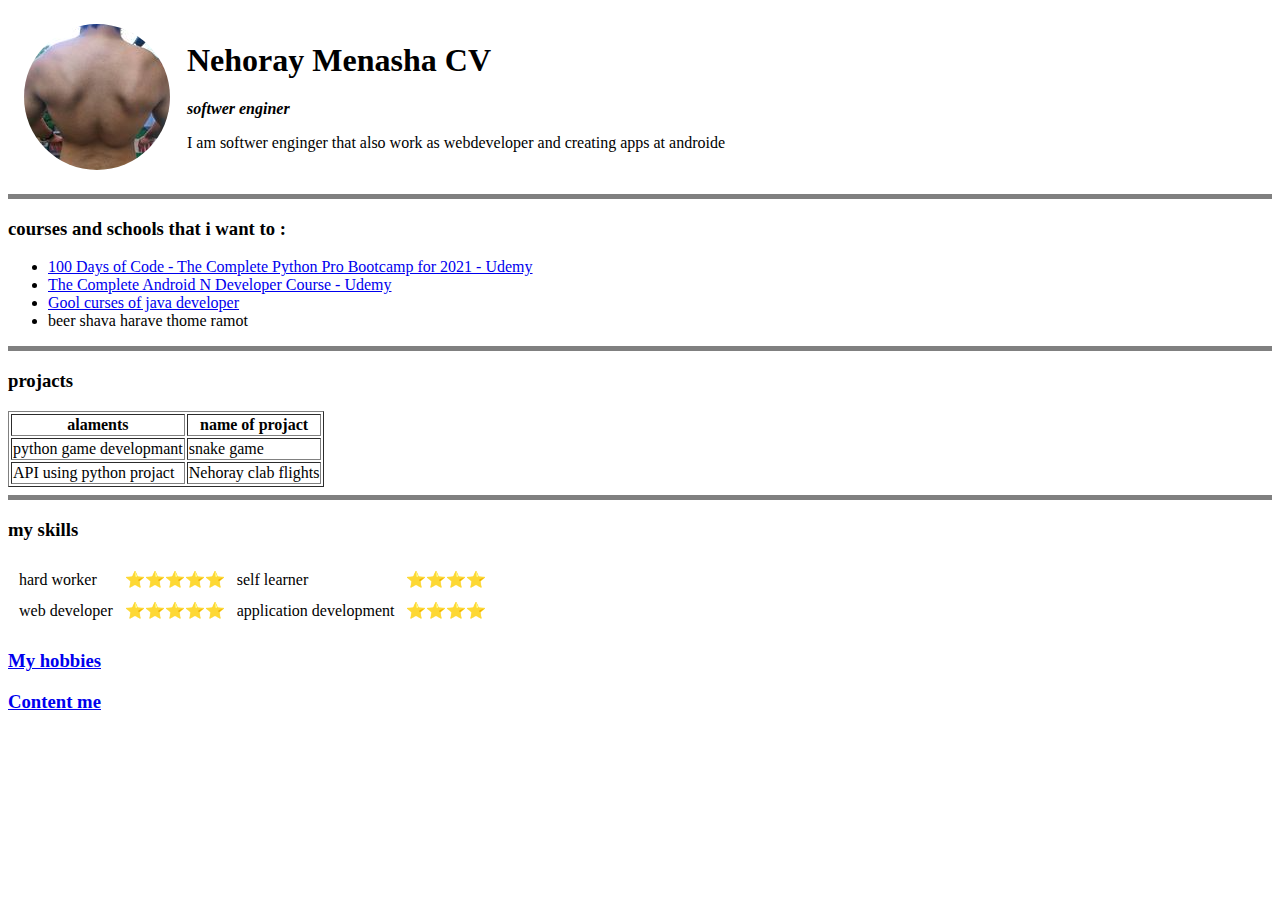
==== index.html @ 821edc81 "add cv data files" ====
<html>
  <head>
      <meta charset=utf-8 >
      <title>
          my first wab site
      </title>
  </head>
  <body>
  <table cellspacing="15"> <tr><td><img src="circle-cropped.png" alt="Nehoray profile pic"></td>
    <td><h1>Nehoray Menasha CV</h1>
    <p>
        <i>
            <strong>
            softwer enginer
            </strong>
        </i>
    </p>
    <p>
        I am softwer enginger that also work as webdeveloper and creating apps at androide
    </p></td></tr></table>

    <hr size="5" noshade>
    <h3>
        courses and schools that i want to :
    </h3>
    <ul>
        <li><a href = "https://www.udemy.com/course/100-days-of-code/">100 Days of Code - The Complete Python Pro Bootcamp for 2021 - Udemy</a></li>
        <li><a href = "https://www.udemy.com/course/complete-android-n-developer-course/">The Complete Android N Developer Course - Udemy</a></li>
        <li><a href = "https://bagrut.gool.co.il/%D7%9B%D7%9C%D7%9C%D7%99/%D7%9E%D7%91%D7%95%D7%90-%D7%9C%D7%9E%D7%93%D7%A2%D7%99-%D7%94%D7%9E%D7%97%D7%A9%D7%91-%D7%91%D7%A9%D7%A4%D7%AA-JAVA">Gool curses of java developer</a></li>
        <li>beer shava harave thome ramot</li>
    </ul>
  <hr size="5" noshade>
    <h3>projacts</h3>
  <table border="1">
    <thead>
    <tr><th>alaments</th>
    <th>name of projact</th></tr>
    </thead>
    <tbody>
      <tr>
          <td>python game developmant</td>
          <td>snake game</td>
      </tr>
      <tr>
          <td>API using python projact</td>
          <td>Nehoray clab flights</td>
      </tr>
    </tbody>
  </table>
  <hr size="5" noshade>
  <h3>my skills</h3>
  <table cellspacing="10">
      <tbody>
      <tr>
          <td>hard worker</td>
          <td>⭐⭐⭐⭐⭐</td>
          <td>self learner</td>
          <td>⭐⭐⭐⭐</td>
      </tr>

      <tr>
          <td>web developer</td>
          <td>⭐⭐⭐⭐⭐</td>
          <td>application development</td>
          <td>⭐⭐⭐⭐</td>
      </tr>
      </tbody>
  </table>
    <h3><a href = "hobbis.html">My hobbies</a></h3>
    <h3><a href="content me.html">Content me</a></h3>
  </body>
</html>
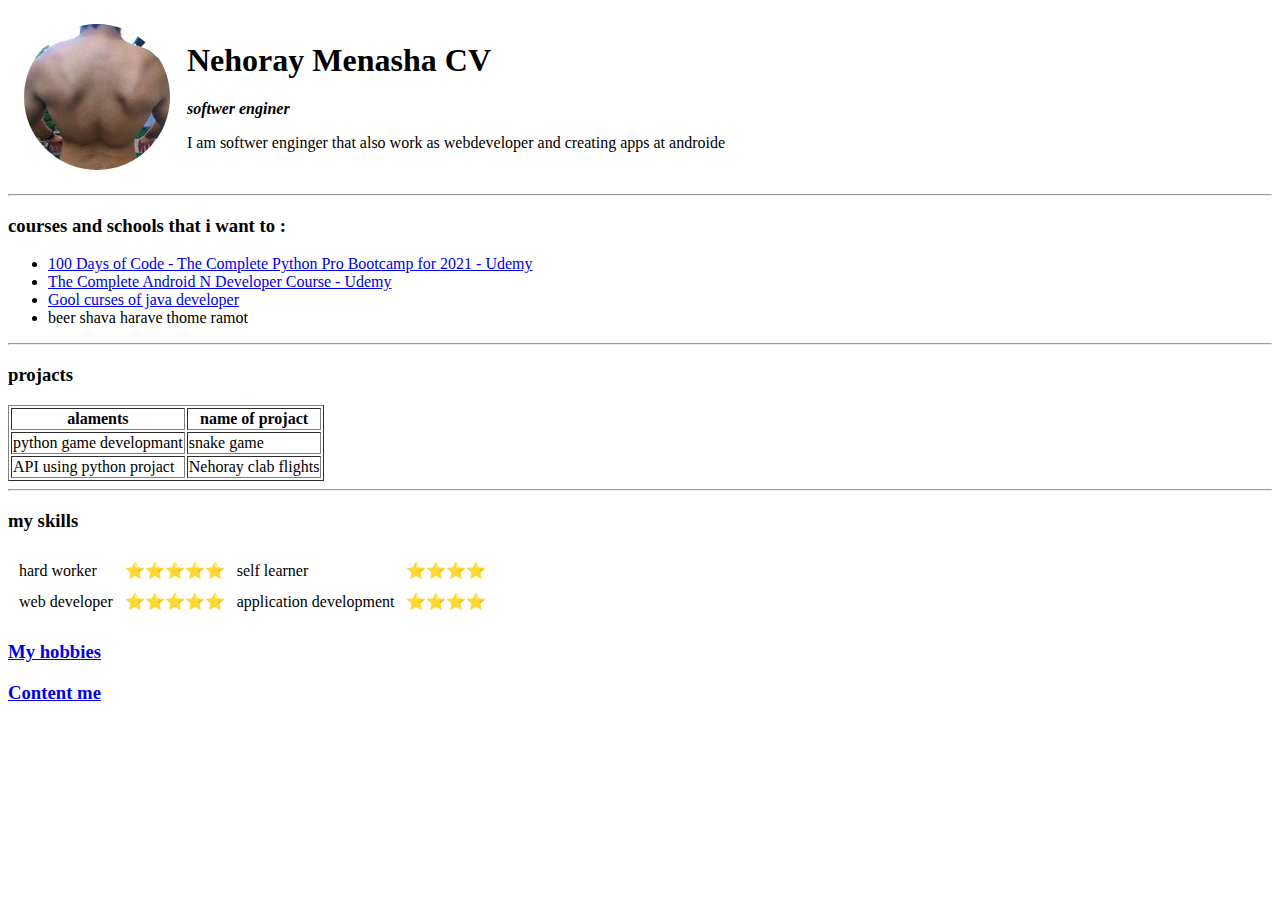
==== commit 3f8880c7: "Update index.html" ====
--- a/index.html
+++ b/index.html
@@ -4,6 +4,7 @@
       <title>
           my first wab site
       </title>
+      <link rel="stylesheet" href="styles.css">
   </head>
   <body>
   <table cellspacing="15"> <tr><td><img src="circle-cropped.png" alt="Nehoray profile pic"></td>
@@ -18,8 +19,7 @@
     <p>
         I am softwer enginger that also work as webdeveloper and creating apps at androide
     </p></td></tr></table>
-
-    <hr size="5" noshade>
+    <hr>
     <h3>
         courses and schools that i want to :
     </h3>
@@ -29,7 +29,7 @@
         <li><a href = "https://bagrut.gool.co.il/%D7%9B%D7%9C%D7%9C%D7%99/%D7%9E%D7%91%D7%95%D7%90-%D7%9C%D7%9E%D7%93%D7%A2%D7%99-%D7%94%D7%9E%D7%97%D7%A9%D7%91-%D7%91%D7%A9%D7%A4%D7%AA-JAVA">Gool curses of java developer</a></li>
         <li>beer shava harave thome ramot</li>
     </ul>
-  <hr size="5" noshade>
+  <hr>
     <h3>projacts</h3>
   <table border="1">
     <thead>
@@ -47,7 +47,7 @@
       </tr>
     </tbody>
   </table>
-  <hr size="5" noshade>
+  <hr >
   <h3>my skills</h3>
   <table cellspacing="10">
       <tbody>
@@ -69,4 +69,4 @@
     <h3><a href = "hobbis.html">My hobbies</a></h3>
     <h3><a href="content me.html">Content me</a></h3>
   </body>
-</html>+</html>
